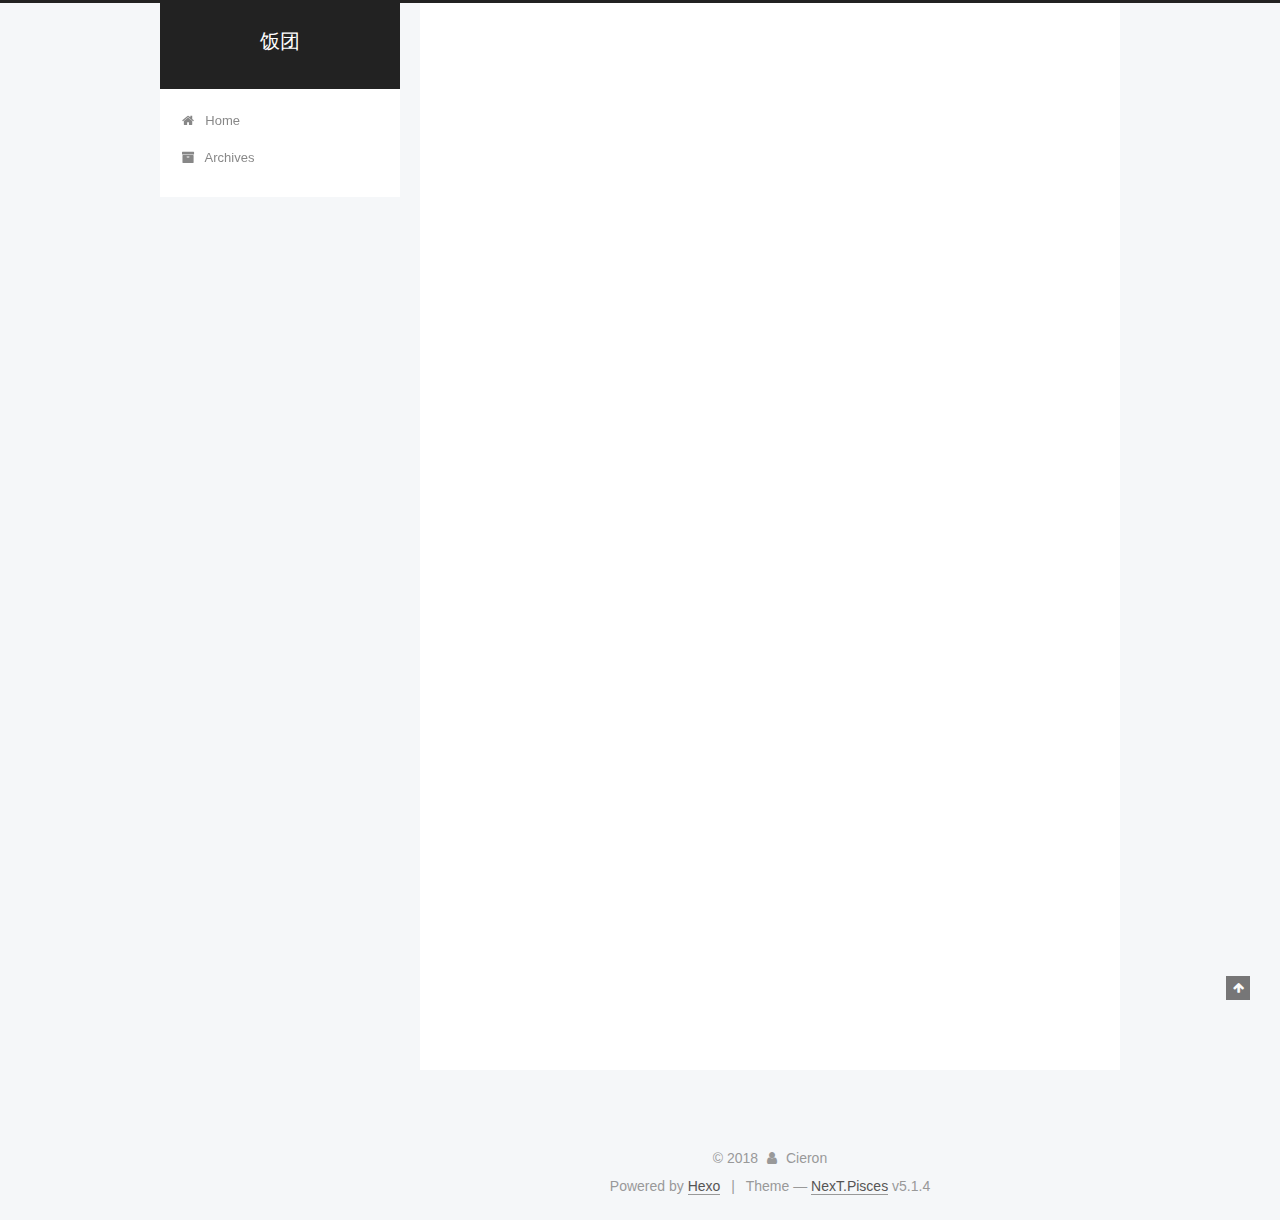
==== index.html @ e2ed8d5c "Site updated: 2018-06-10 17:42:25" ====
<!DOCTYPE html>



  


<html class="theme-next pisces use-motion" lang="">
<head>
  <meta charset="UTF-8"/>
<meta http-equiv="X-UA-Compatible" content="IE=edge" />
<meta name="viewport" content="width=device-width, initial-scale=1, maximum-scale=1"/>
<meta name="theme-color" content="#222">









<meta http-equiv="Cache-Control" content="no-transform" />
<meta http-equiv="Cache-Control" content="no-siteapp" />
















  
  
  <link href="/lib/fancybox/source/jquery.fancybox.css?v=2.1.5" rel="stylesheet" type="text/css" />







<link href="/lib/font-awesome/css/font-awesome.min.css?v=4.6.2" rel="stylesheet" type="text/css" />

<link href="/css/main.css?v=5.1.4" rel="stylesheet" type="text/css" />


  <link rel="apple-touch-icon" sizes="180x180" href="/images/apple-touch-icon-cieron.png?v=5.1.4">


  <link rel="icon" type="image/png" sizes="32x32" href="/images/favicon-32x32-cieron.png?v=5.1.4">


  <link rel="icon" type="image/png" sizes="16x16" href="/images/favicon-16x16-cieron.png?v=5.1.4">


  <link rel="mask-icon" href="/images/logo.svg?v=5.1.4" color="#222">





  <meta name="keywords" content="Hexo, NexT" />










<meta name="description" content="心血来潮">
<meta property="og:type" content="website">
<meta property="og:title" content="饭团">
<meta property="og:url" content="http://yoursite.com/index.html">
<meta property="og:site_name" content="饭团">
<meta property="og:description" content="心血来潮">
<meta property="og:locale" content="default">
<meta name="twitter:card" content="summary">
<meta name="twitter:title" content="饭团">
<meta name="twitter:description" content="心血来潮">



<script type="text/javascript" id="hexo.configurations">
  var NexT = window.NexT || {};
  var CONFIG = {
    root: '/',
    scheme: 'Pisces',
    version: '5.1.4',
    sidebar: {"position":"left","display":"post","offset":12,"b2t":false,"scrollpercent":false,"onmobile":false},
    fancybox: true,
    tabs: true,
    motion: {"enable":true,"async":false,"transition":{"post_block":"fadeIn","post_header":"slideDownIn","post_body":"slideDownIn","coll_header":"slideLeftIn","sidebar":"slideUpIn"}},
    duoshuo: {
      userId: '0',
      author: 'Author'
    },
    algolia: {
      applicationID: '',
      apiKey: '',
      indexName: '',
      hits: {"per_page":10},
      labels: {"input_placeholder":"Search for Posts","hits_empty":"We didn't find any results for the search: ${query}","hits_stats":"${hits} results found in ${time} ms"}
    }
  };
</script>



  <link rel="canonical" href="http://yoursite.com/"/>





  <title>饭团</title>
  








</head>

<body itemscope itemtype="http://schema.org/WebPage" lang="default">

  
  
    
  

  <div class="container sidebar-position-left 
  page-home">
    <div class="headband"></div>

    <header id="header" class="header" itemscope itemtype="http://schema.org/WPHeader">
      <div class="header-inner"><div class="site-brand-wrapper">
  <div class="site-meta ">
    

    <div class="custom-logo-site-title">
      <a href="/"  class="brand" rel="start">
        <span class="logo-line-before"><i></i></span>
        <span class="site-title">饭团</span>
        <span class="logo-line-after"><i></i></span>
      </a>
    </div>
      
        <p class="site-subtitle"></p>
      
  </div>

  <div class="site-nav-toggle">
    <button>
      <span class="btn-bar"></span>
      <span class="btn-bar"></span>
      <span class="btn-bar"></span>
    </button>
  </div>
</div>

<nav class="site-nav">
  

  
    <ul id="menu" class="menu">
      
        
        <li class="menu-item menu-item-home">
          <a href="/" rel="section">
            
              <i class="menu-item-icon fa fa-fw fa-home"></i> <br />
            
            Home
          </a>
        </li>
      
        
        <li class="menu-item menu-item-archives">
          <a href="/archives/" rel="section">
            
              <i class="menu-item-icon fa fa-fw fa-archive"></i> <br />
            
            Archives
          </a>
        </li>
      

      
    </ul>
  

  
</nav>



 </div>
    </header>

    <main id="main" class="main">
      <div class="main-inner">
        <div class="content-wrap">
          <div id="content" class="content">
            
  <section id="posts" class="posts-expand">
    
      

  

  
  
  

  <article class="post post-type-normal" itemscope itemtype="http://schema.org/Article">
  
  
  
  <div class="post-block">
    <link itemprop="mainEntityOfPage" href="http://yoursite.com/2018/06/09/hello-world/">

    <span hidden itemprop="author" itemscope itemtype="http://schema.org/Person">
      <meta itemprop="name" content="Cieron">
      <meta itemprop="description" content="">
      <meta itemprop="image" content="http://ogtwtawg7.bkt.clouddn.com/86c3d343ad4bd1131f76ad0b59afa40f4bfb0521.jpg">
    </span>

    <span hidden itemprop="publisher" itemscope itemtype="http://schema.org/Organization">
      <meta itemprop="name" content="饭团">
    </span>

    
      <header class="post-header">

        
        
          <h1 class="post-title" itemprop="name headline">
                
                <a class="post-title-link" href="/2018/06/09/hello-world/" itemprop="url">Hello World</a></h1>
        

        <div class="post-meta">
          <span class="post-time">
            
              <span class="post-meta-item-icon">
                <i class="fa fa-calendar-o"></i>
              </span>
              
                <span class="post-meta-item-text">Posted on</span>
              
              <time title="Post created" itemprop="dateCreated datePublished" datetime="2018-06-09T18:10:41+08:00">
                2018-06-09
              </time>
            

            

            
          </span>

          

          
            
          

          
          

          

          

          

        </div>
      </header>
    

    
    
    
    <div class="post-body" itemprop="articleBody">

      
      

      
        
          
            <p>Welcome to <a href="https://hexo.io/" target="_blank" rel="noopener">Hexo</a>! This is your very first post. Check <a href="https://hexo.io/docs/" target="_blank" rel="noopener">documentation</a> for more info. If you get any problems when using Hexo, you can find the answer in <a href="https://hexo.io/docs/troubleshooting.html" target="_blank" rel="noopener">troubleshooting</a> or you can ask me on <a href="https://github.com/hexojs/hexo/issues" target="_blank" rel="noopener">GitHub</a>.</p>
<h2 id="Quick-Start"><a href="#Quick-Start" class="headerlink" title="Quick Start"></a>Quick Start</h2><h3 id="Create-a-new-post"><a href="#Create-a-new-post" class="headerlink" title="Create a new post"></a>Create a new post</h3><figure class="highlight bash"><table><tr><td class="gutter"><pre><span class="line">1</span><br></pre></td><td class="code"><pre><span class="line">$ hexo new <span class="string">"My New Post"</span></span><br></pre></td></tr></table></figure>
<p>More info: <a href="https://hexo.io/docs/writing.html" target="_blank" rel="noopener">Writing</a></p>
<h3 id="Run-server"><a href="#Run-server" class="headerlink" title="Run server"></a>Run server</h3><figure class="highlight bash"><table><tr><td class="gutter"><pre><span class="line">1</span><br></pre></td><td class="code"><pre><span class="line">$ hexo server</span><br></pre></td></tr></table></figure>
<p>More info: <a href="https://hexo.io/docs/server.html" target="_blank" rel="noopener">Server</a></p>
<h3 id="Generate-static-files"><a href="#Generate-static-files" class="headerlink" title="Generate static files"></a>Generate static files</h3><figure class="highlight bash"><table><tr><td class="gutter"><pre><span class="line">1</span><br></pre></td><td class="code"><pre><span class="line">$ hexo generate</span><br></pre></td></tr></table></figure>
<p>More info: <a href="https://hexo.io/docs/generating.html" target="_blank" rel="noopener">Generating</a></p>
<h3 id="Deploy-to-remote-sites"><a href="#Deploy-to-remote-sites" class="headerlink" title="Deploy to remote sites"></a>Deploy to remote sites</h3><figure class="highlight bash"><table><tr><td class="gutter"><pre><span class="line">1</span><br></pre></td><td class="code"><pre><span class="line">$ hexo deploy</span><br></pre></td></tr></table></figure>
<p>More info: <a href="https://hexo.io/docs/deployment.html" target="_blank" rel="noopener">Deployment</a></p>

          
        
      
    </div>
    
    
    

    

    

    

    <footer class="post-footer">
      

      

      

      
      
        <div class="post-eof"></div>
      
    </footer>
  </div>
  
  
  
  </article>


    
  </section>

  


          </div>
          


          

        </div>
        
          
  
  <div class="sidebar-toggle">
    <div class="sidebar-toggle-line-wrap">
      <span class="sidebar-toggle-line sidebar-toggle-line-first"></span>
      <span class="sidebar-toggle-line sidebar-toggle-line-middle"></span>
      <span class="sidebar-toggle-line sidebar-toggle-line-last"></span>
    </div>
  </div>

  <aside id="sidebar" class="sidebar">
    
    <div class="sidebar-inner">

      

      

      <section class="site-overview-wrap sidebar-panel sidebar-panel-active">
        <div class="site-overview">
          <div class="site-author motion-element" itemprop="author" itemscope itemtype="http://schema.org/Person">
            
              <img class="site-author-image" itemprop="image"
                src="http://ogtwtawg7.bkt.clouddn.com/86c3d343ad4bd1131f76ad0b59afa40f4bfb0521.jpg"
                alt="Cieron" />
            
              <p class="site-author-name" itemprop="name">Cieron</p>
              <p class="site-description motion-element" itemprop="description">心血来潮</p>
          </div>

          <nav class="site-state motion-element">

            
              <div class="site-state-item site-state-posts">
              
                <a href="/archives/">
              
                  <span class="site-state-item-count">1</span>
                  <span class="site-state-item-name">posts</span>
                </a>
              </div>
            

            

            

          </nav>

          

          

          
          

          
          

          

        </div>
      </section>

      

      

    </div>
  </aside>


        
      </div>
    </main>

    <footer id="footer" class="footer">
      <div class="footer-inner">
        <div class="copyright">&copy; <span itemprop="copyrightYear">2018</span>
  <span class="with-love">
    <i class="fa fa-user"></i>
  </span>
  <span class="author" itemprop="copyrightHolder">Cieron</span>

  
</div>


  <div class="powered-by">Powered by <a class="theme-link" target="_blank" href="https://hexo.io">Hexo</a></div>



  <span class="post-meta-divider">|</span>



  <div class="theme-info">Theme &mdash; <a class="theme-link" target="_blank" href="https://github.com/iissnan/hexo-theme-next">NexT.Pisces</a> v5.1.4</div>




        







        
      </div>
    </footer>

    
      <div class="back-to-top">
        <i class="fa fa-arrow-up"></i>
        
      </div>
    

    

  </div>

  

<script type="text/javascript">
  if (Object.prototype.toString.call(window.Promise) !== '[object Function]') {
    window.Promise = null;
  }
</script>









  












  
  
    <script type="text/javascript" src="/lib/jquery/index.js?v=2.1.3"></script>
  

  
  
    <script type="text/javascript" src="/lib/fastclick/lib/fastclick.min.js?v=1.0.6"></script>
  

  
  
    <script type="text/javascript" src="/lib/jquery_lazyload/jquery.lazyload.js?v=1.9.7"></script>
  

  
  
    <script type="text/javascript" src="/lib/velocity/velocity.min.js?v=1.2.1"></script>
  

  
  
    <script type="text/javascript" src="/lib/velocity/velocity.ui.min.js?v=1.2.1"></script>
  

  
  
    <script type="text/javascript" src="/lib/fancybox/source/jquery.fancybox.pack.js?v=2.1.5"></script>
  


  


  <script type="text/javascript" src="/js/src/utils.js?v=5.1.4"></script>

  <script type="text/javascript" src="/js/src/motion.js?v=5.1.4"></script>



  
  


  <script type="text/javascript" src="/js/src/affix.js?v=5.1.4"></script>

  <script type="text/javascript" src="/js/src/schemes/pisces.js?v=5.1.4"></script>



  

  


  <script type="text/javascript" src="/js/src/bootstrap.js?v=5.1.4"></script>



  


  




	





  





  












  





  

  

  

  
  

  

  

  

</body>
</html>
---- css/main.css ----
/* normalize.css v3.0.2 | MIT License | git.io/normalize */
html {
  font-family: sans-serif; /* 1 */
  -ms-text-size-adjust: 100%; /* 2 */
  -webkit-text-size-adjust: 100%; /* 2 */
}
body {
  margin: 0;
}
article,
aside,
details,
figcaption,
figure,
footer,
header,
hgroup,
main,
menu,
nav,
section,
summary {
  display: block;
}
audio,
canvas,
progress,
video {
  display: inline-block; /* 1 */
  vertical-align: baseline; /* 2 */
}
audio:not([controls]) {
  display: none;
  height: 0;
}
[hidden],
template {
  display: none;
}
a {
  background-color: transparent;
}
a:active,
a:hover {
  outline: 0;
}
abbr[title] {
  border-bottom: 1px dotted;
}
b,
strong {
  font-weight: bold;
}
dfn {
  font-style: italic;
}
h1 {
  font-size: 2em;
  margin: 0.67em 0;
}
mark {
  background: #ff0;
  color: #000;
}
small {
  font-size: 80%;
}
sub,
sup {
  font-size: 75%;
  line-height: 0;
  position: relative;
  vertical-align: baseline;
}
sup {
  top: -0.5em;
}
sub {
  bottom: -0.25em;
}
img {
  border: 0;
}
svg:not(:root) {
  overflow: hidden;
}
figure {
  margin: 1em 40px;
}
hr {
  -moz-box-sizing: content-box;
  box-sizing: content-box;
  height: 0;
}
pre {
  overflow: auto;
}
code,
kbd,
pre,
samp {
  font-family: monospace, monospace;
  font-size: 1em;
}
button,
input,
optgroup,
select,
textarea {
  color: inherit; /* 1 */
  font: inherit; /* 2 */
  margin: 0; /* 3 */
}
button {
  overflow: visible;
}
button,
select {
  text-transform: none;
}
button,
html input[type="button"],
input[type="reset"],
input[type="submit"] {
  -webkit-appearance: button; /* 2 */
  cursor: pointer; /* 3 */
}
button[disabled],
html input[disabled] {
  cursor: default;
}
button::-moz-focus-inner,
input::-moz-focus-inner {
  border: 0;
  padding: 0;
}
input {
  line-height: normal;
}
input[type="checkbox"],
input[type="radio"] {
  box-sizing: border-box; /* 1 */
  padding: 0; /* 2 */
}
input[type="number"]::-webkit-inner-spin-button,
input[type="number"]::-webkit-outer-spin-button {
  height: auto;
}
input[type="search"] {
  -webkit-appearance: textfield; /* 1 */
  -moz-box-sizing: content-box;
  -webkit-box-sizing: content-box; /* 2 */
  box-sizing: content-box;
}
input[type="search"]::-webkit-search-cancel-button,
input[type="search"]::-webkit-search-decoration {
  -webkit-appearance: none;
}
fieldset {
  border: 1px solid #c0c0c0;
  margin: 0 2px;
  padding: 0.35em 0.625em 0.75em;
}
legend {
  border: 0; /* 1 */
  padding: 0; /* 2 */
}
textarea {
  overflow: auto;
}
optgroup {
  font-weight: bold;
}
table {
  border-collapse: collapse;
  border-spacing: 0;
}
td,
th {
  padding: 0;
}
::selection {
  background: #262a30;
  color: #fff;
}
body {
  position: relative;
  font-family: 'Lato', "PingFang SC", "Microsoft YaHei", sans-serif;
  font-size: 14px;
  line-height: 2;
  color: #555;
  background: #f5f7f9;
}
@media (max-width: 767px) {
  body {
    padding-right: 0 !important;
  }
}
@media (min-width: 768px) and (max-width: 991px) {
  body {
    padding-right: 0 !important;
  }
}
@media (min-width: 1600px) {
  body {
    font-size: 16px;
  }
}
h1,
h2,
h3,
h4,
h5,
h6 {
  margin: 0;
  padding: 0;
  font-weight: bold;
  line-height: 1.5;
  font-family: 'Lato', "PingFang SC", "Microsoft YaHei", sans-serif;
}
h2,
h3,
h4,
h5,
h6 {
  margin: 20px 0 15px;
}
h1 {
  font-size: 22px;
}
@media (max-width: 767px) {
  h1 {
    font-size: 18px;
  }
}
h2 {
  font-size: 20px;
}
@media (max-width: 767px) {
  h2 {
    font-size: 16px;
  }
}
h3 {
  font-size: 18px;
}
@media (max-width: 767px) {
  h3 {
    font-size: 14px;
  }
}
h4 {
  font-size: 16px;
}
@media (max-width: 767px) {
  h4 {
    font-size: 12px;
  }
}
h5 {
  font-size: 14px;
}
@media (max-width: 767px) {
  h5 {
    font-size: 10px;
  }
}
h6 {
  font-size: 12px;
}
@media (max-width: 767px) {
  h6 {
    font-size: 8px;
  }
}
p {
  margin: 0 0 20px 0;
}
a {
  color: #555;
  text-decoration: none;
  outline: none;
  border-bottom: 1px solid #999;
  word-wrap: break-word;
}
a:hover {
  color: #222;
  border-bottom-color: #222;
}
blockquote {
  margin: 0;
  padding: 0;
}
img {
  display: block;
  margin: auto;
  max-width: 100%;
  height: auto;
}
hr {
  margin: 40px 0;
  height: 3px;
  border: none;
  background-color: #ddd;
  background-image: repeating-linear-gradient(-45deg, #fff, #fff 4px, transparent 4px, transparent 8px);
}
blockquote {
  padding: 0 15px;
  color: #666;
  border-left: 4px solid #ddd;
}
blockquote cite::before {
  content: "-";
  padding: 0 5px;
}
dt {
  font-weight: 700;
}
dd {
  margin: 0;
  padding: 0;
}
kbd {
  border: 1px solid #ccc;
  border-radius: 0.2em;
  box-shadow: 0.1em 0.1em 0.2em rgba(0,0,0,0.1);
  background-color: #f9f9f9;
  font-family: inherit;
  background-image: -webkit-linear-gradient(top, #eee, #fff, #eee);
  padding: 0.1em 0.3em;
  white-space: nowrap;
}
.text-left {
  text-align: left;
}
.text-center {
  text-align: center;
}
.text-right {
  text-align: right;
}
.text-justify {
  text-align: justify;
}
.text-nowrap {
  white-space: nowrap;
}
.text-lowercase {
  text-transform: lowercase;
}
.text-uppercase {
  text-transform: uppercase;
}
.text-capitalize {
  text-transform: capitalize;
}
.center-block {
  display: block;
  margin-left: auto;
  margin-right: auto;
}
.clearfix:before,
.clearfix:after {
  content: " ";
  display: table;
}
.clearfix:after {
  clear: both;
}
.pullquote {
  width: 45%;
}
.pullquote.left {
  float: left;
  margin-left: 5px;
  margin-right: 10px;
}
.pullquote.right {
  float: right;
  margin-left: 10px;
  margin-right: 5px;
}
.affix.affix.affix {
  position: fixed;
}
.translation {
  margin-top: -20px;
  font-size: 14px;
  color: #999;
}
.scrollbar-measure {
  width: 100px;
  height: 100px;
  overflow: scroll;
  position: absolute;
  top: -9999px;
}
.use-motion .motion-element {
  opacity: 0;
}
table {
  margin: 20px 0;
  width: 100%;
  border-collapse: collapse;
  border-spacing: 0;
  border: 1px solid #ddd;
  font-size: 14px;
  table-layout: fixed;
  word-wrap: break-all;
}
table>tbody>tr:nth-of-type(odd) {
  background-color: #f9f9f9;
}
table>tbody>tr:hover {
  background-color: #f5f5f5;
}
caption,
th,
td {
  padding: 8px;
  text-align: left;
  vertical-align: middle;
  font-weight: normal;
}
th,
td {
  border-bottom: 3px solid #ddd;
  border-right: 1px solid #eee;
}
th {
  padding-bottom: 10px;
  font-weight: 700;
}
td {
  border-bottom-width: 1px;
}
html,
body {
  height: 100%;
}
.container {
  position: relative;
  min-height: 100%;
}
.header-inner {
  margin: 0 auto;
  padding: 100px 0 70px;
  width: 700px;
}
@media (min-width: 1600px) {
  .container .header-inner {
    width: 900px;
  }
}
.main {
  padding-bottom: 150px;
}
.main-inner {
  margin: 0 auto;
  width: 700px;
}
@media (min-width: 1600px) {
  .container .main-inner {
    width: 900px;
  }
}
.footer {
  position: absolute;
  left: 0;
  bottom: 0;
  width: 100%;
  min-height: 50px;
}
.footer-inner {
  box-sizing: border-box;
  margin: 20px auto;
  width: 700px;
}
@media (min-width: 1600px) {
  .container .footer-inner {
    width: 900px;
  }
}
pre,
.highlight {
  overflow: auto;
  margin: 20px 0;
  padding: 0;
  font-size: 13px;
  color: #4d4d4c;
  background: #f7f7f7;
  line-height: 1.6;
}
pre,
code {
  font-family: consolas, Menlo, "PingFang SC", "Microsoft YaHei", monospace;
}
code {
  padding: 2px 4px;
  word-wrap: break-word;
  color: #555;
  background: #eee;
  border-radius: 3px;
  font-size: 13px;
}
pre {
  padding: 10px;
}
pre code {
  padding: 0;
  color: #4d4d4c;
  background: none;
  text-shadow: none;
}
.highlight {
  border-radius: 1px;
}
.highlight pre {
  border: none;
  margin: 0;
  padding: 10px 0;
}
.highlight table {
  margin: 0;
  width: auto;
  border: none;
}
.highlight td {
  border: none;
  padding: 0;
}
.highlight figcaption {
  font-size: 1em;
  color: #4d4d4c;
  line-height: 1em;
  margin-bottom: 1em;
}
.highlight figcaption:before,
.highlight figcaption:after {
  content: " ";
  display: table;
}
.highlight figcaption:after {
  clear: both;
}
.highlight figcaption a {
  float: right;
  color: #4d4d4c;
}
.highlight figcaption a:hover {
  border-bottom-color: #4d4d4c;
}
.highlight .gutter pre {
  padding-left: 10px;
  padding-right: 10px;
  color: #869194;
  text-align: right;
  background-color: #eff2f3;
}
.highlight .code pre {
  width: 100%;
  padding-left: 10px;
  padding-right: 10px;
  background-color: #f7f7f7;
}
.highlight .line {
  height: 20px;
}
.gutter {
  -webkit-user-select: none;
  -moz-user-select: none;
  -ms-user-select: none;
  user-select: none;
}
.gist table {
  width: auto;
}
.gist table td {
  border: none;
}
pre .deletion {
  background: #fdd;
}
pre .addition {
  background: #dfd;
}
pre .meta {
  color: #8959a8;
}
pre .comment {
  color: #8e908c;
}
pre .variable,
pre .attribute,
pre .tag,
pre .regexp,
pre .ruby .constant,
pre .xml .tag .title,
pre .xml .pi,
pre .xml .doctype,
pre .html .doctype,
pre .css .id,
pre .css .class,
pre .css .pseudo {
  color: #c82829;
}
pre .number,
pre .preprocessor,
pre .built_in,
pre .literal,
pre .params,
pre .constant,
pre .command {
  color: #f5871f;
}
pre .ruby .class .title,
pre .css .rules .attribute,
pre .string,
pre .value,
pre .inheritance,
pre .header,
pre .ruby .symbol,
pre .xml .cdata,
pre .special,
pre .number,
pre .formula {
  color: #718c00;
}
pre .title,
pre .css .hexcolor {
  color: #3e999f;
}
pre .function,
pre .python .decorator,
pre .python .title,
pre .ruby .function .title,
pre .ruby .title .keyword,
pre .perl .sub,
pre .javascript .title,
pre .coffeescript .title {
  color: #4271ae;
}
pre .keyword,
pre .javascript .function {
  color: #8959a8;
}
.full-image.full-image.full-image.full-image {
  border: none;
  max-width: 100%;
  width: auto;
  margin: 20px auto 25px;
}
@media (min-width: 992px) {
  .full-image.full-image.full-image.full-image {
    max-width: none;
    width: 118%;
    margin: 0 -9%;
  }
}
.blockquote-center,
.page-home .post-type-quote blockquote,
.page-post-detail .post-type-quote blockquote {
  position: relative;
  margin: 40px 0;
  padding: 0;
  border-left: none;
  text-align: center;
}
.blockquote-center::before,
.page-home .post-type-quote blockquote::before,
.page-post-detail .post-type-quote blockquote::before,
.blockquote-center::after,
.page-home .post-type-quote blockquote::after,
.page-post-detail .post-type-quote blockquote::after {
  position: absolute;
  content: ' ';
  display: block;
  width: 100%;
  height: 24px;
  opacity: 0.2;
  background-repeat: no-repeat;
  background-position: 0 -6px;
  background-size: 22px 22px;
}
.blockquote-center::before,
.page-home .post-type-quote blockquote::before,
.page-post-detail .post-type-quote blockquote::before {
  top: -20px;
  background-image: url("../images/quote-l.svg");
  border-top: 1px solid #ccc;
}
.blockquote-center::after,
.page-home .post-type-quote blockquote::after,
.page-post-detail .post-type-quote blockquote::after {
  bottom: -20px;
  background-image: url("../images/quote-r.svg");
  border-bottom: 1px solid #ccc;
  background-position: 100% 8px;
}
.blockquote-center p,
.page-home .post-type-quote blockquote p,
.page-post-detail .post-type-quote blockquote p,
.blockquote-center div,
.page-home .post-type-quote blockquote div,
.page-post-detail .post-type-quote blockquote div {
  text-align: center;
}
.post .post-body .group-picture img {
  box-sizing: border-box;
  padding: 0 3px;
  border: none;
}
.post .group-picture-row {
  overflow: hidden;
  margin-top: 6px;
}
.post .group-picture-row:first-child {
  margin-top: 0;
}
.post .group-picture-column {
  float: left;
}
.page-post-detail .post-body .group-picture-column {
  float: none;
  margin-top: 10px;
  width: auto !important;
}
.page-post-detail .post-body .group-picture-column img {
  margin: 0 auto;
}
.page-archive .group-picture-container {
  overflow: hidden;
}
.page-archive .group-picture-row {
  float: left;
}
.page-archive .group-picture-row:first-child {
  margin-top: 6px;
}
.page-archive .group-picture-column {
  max-width: 150px;
  max-height: 150px;
}
.post-body .note {
  position: relative;
  padding: 15px;
  margin-bottom: 20px;
  border: 1px solid #eee;
  border-left-width: 5px;
  border-radius: 3px;
}
.post-body .note h2,
.post-body .note h3,
.post-body .note h4,
.post-body .note h5,
.post-body .note h6 {
  margin-top: 0;
  margin-bottom: 0;
  border-bottom: initial;
  padding-top: 0 !important;
}
.post-body .note p:first-child,
.post-body .note ul:first-child,
.post-body .note ol:first-child,
.post-body .note table:first-child,
.post-body .note pre:first-child,
.post-body .note blockquote:first-child {
  margin-top: 0;
}
.post-body .note p:last-child,
.post-body .note ul:last-child,
.post-body .note ol:last-child,
.post-body .note table:last-child,
.post-body .note pre:last-child,
.post-body .note blockquote:last-child {
  margin-bottom: 0;
}
.post-body .note.default {
  border-left-color: #777;
}
.post-body .note.default h2,
.post-body .note.default h3,
.post-body .note.default h4,
.post-body .note.default h5,
.post-body .note.default h6 {
  color: #777;
}
.post-body .note.primary {
  border-left-color: #6f42c1;
}
.post-body .note.primary h2,
.post-body .note.primary h3,
.post-body .note.primary h4,
.post-body .note.primary h5,
.post-body .note.primary h6 {
  color: #6f42c1;
}
.post-body .note.info {
  border-left-color: #428bca;
}
.post-body .note.info h2,
.post-body .note.info h3,
.post-body .note.info h4,
.post-body .note.info h5,
.post-body .note.info h6 {
  color: #428bca;
}
.post-body .note.success {
  border-left-color: #5cb85c;
}
.post-body .note.success h2,
.post-body .note.success h3,
.post-body .note.success h4,
.post-body .note.success h5,
.post-body .note.success h6 {
  color: #5cb85c;
}
.post-body .note.warning {
  border-left-color: #f0ad4e;
}
.post-body .note.warning h2,
.post-body .note.warning h3,
.post-body .note.warning h4,
.post-body .note.warning h5,
.post-body .note.warning h6 {
  color: #f0ad4e;
}
.post-body .note.danger {
  border-left-color: #d9534f;
}
.post-body .note.danger h2,
.post-body .note.danger h3,
.post-body .note.danger h4,
.post-body .note.danger h5,
.post-body .note.danger h6 {
  color: #d9534f;
}
.post-body .label {
  display: inline;
  padding: 0 2px;
  white-space: nowrap;
}
.post-body .label.default {
  background-color: #f0f0f0;
}
.post-body .label.primary {
  background-color: #efe6f7;
}
.post-body .label.info {
  background-color: #e5f2f8;
}
.post-body .label.success {
  background-color: #e7f4e9;
}
.post-body .label.warning {
  background-color: #fcf6e1;
}
.post-body .label.danger {
  background-color: #fae8eb;
}
.post-body .tabs {
  position: relative;
  display: block;
  margin-bottom: 20px;
  padding-top: 10px;
}
.post-body .tabs ul.nav-tabs {
  margin: 0;
  padding: 0;
  display: flex;
  margin-bottom: -1px;
}
@media (max-width: 413px) {
  .post-body .tabs ul.nav-tabs {
    display: block;
    margin-bottom: 5px;
  }
}
.post-body .tabs ul.nav-tabs li.tab {
  list-style-type: none !important;
  margin: 0 0.25em 0 0;
  border-top: 3px solid transparent;
  border-left: 1px solid transparent;
  border-right: 1px solid transparent;
}
@media (max-width: 413px) {
  .post-body .tabs ul.nav-tabs li.tab {
    margin: initial;
    border-top: 1px solid transparent;
    border-left: 3px solid transparent;
    border-right: 1px solid transparent;
    border-bottom: 1px solid transparent;
  }
}
.post-body .tabs ul.nav-tabs li.tab a {
  outline: 0;
  border-bottom: initial;
  display: block;
  line-height: 1.8em;
  padding: 0.25em 0.75em;
  transition-duration: 0.2s;
  transition-timing-function: ease-out;
  transition-delay: 0s;
}
.post-body .tabs ul.nav-tabs li.tab a i {
  width: 1.285714285714286em;
}
.post-body .tabs ul.nav-tabs li.tab.active {
  border-top: 3px solid #fc6423;
  border-left: 1px solid #ddd;
  border-right: 1px solid #ddd;
  background-color: #fff;
}
@media (max-width: 413px) {
  .post-body .tabs ul.nav-tabs li.tab.active {
    border-top: 1px solid #ddd;
    border-left: 3px solid #fc6423;
    border-right: 1px solid #ddd;
    border-bottom: 1px solid #ddd;
  }
}
.post-body .tabs ul.nav-tabs li.tab.active a {
  cursor: default;
  color: #555;
}
.post-body .tabs .tab-content {
  background-color: #fff;
}
.post-body .tabs .tab-content .tab-pane {
  border: 1px solid #ddd;
  padding: 20px 20px 0 20px;
}
.post-body .tabs .tab-content .tab-pane:not(.active) {
  display: none !important;
}
.post-body .tabs .tab-content .tab-pane.active {
  display: block !important;
}
.btn {
  display: inline-block;
  padding: 0 20px;
  font-size: 14px;
  color: #555;
  background: #fff;
  border: 2px solid #555;
  text-decoration: none;
  border-radius: 2px;
  transition-property: background-color;
  transition-duration: 0.2s;
  transition-timing-function: ease-in-out;
  transition-delay: 0s;
  line-height: 2;
}
.btn:hover {
  border-color: #222;
  color: #fff;
  background: #222;
}
.btn +.btn {
  margin: 0 0 8px 8px;
}
.btn .fa-fw {
  width: 1.285714285714286em;
  text-align: left;
}
.btn-bar {
  display: block;
  width: 22px;
  height: 2px;
  background: #555;
  border-radius: 1px;
}
.btn-bar+.btn-bar {
  margin-top: 4px;
}
.pagination {
  margin: 120px 0 40px;
  text-align: center;
  border-top: 1px solid #eee;
}
.page-number-basic,
.pagination .prev,
.pagination .next,
.pagination .page-number,
.pagination .space {
  display: inline-block;
  position: relative;
  top: -1px;
  margin: 0 10px;
  padding: 0 11px;
}
@media (max-width: 767px) {
  .page-number-basic,
  .pagination .prev,
  .pagination .next,
  .pagination .page-number,
  .pagination .space {
    margin: 0 5px;
  }
}
.pagination .prev,
.pagination .next,
.pagination .page-number {
  border-bottom: 0;
  border-top: 1px solid #eee;
  transition-property: border-color;
  transition-duration: 0.2s;
  transition-timing-function: ease-in-out;
  transition-delay: 0s;
}
.pagination .prev:hover,
.pagination .next:hover,
.pagination .page-number:hover {
  border-top-color: #222;
}
.pagination .space {
  padding: 0;
  margin: 0;
}
.pagination .prev {
  margin-left: 0;
}
.pagination .next {
  margin-right: 0;
}
.pagination .page-number.current {
  color: #fff;
  background: #ccc;
  border-top-color: #ccc;
}
@media (max-width: 767px) {
  .pagination {
    border-top: none;
  }
  .pagination .prev,
  .pagination .next,
  .pagination .page-number {
    margin-bottom: 10px;
    border-top: 0;
    border-bottom: 1px solid #eee;
    padding: 0 10px;
  }
  .pagination .prev:hover,
  .pagination .next:hover,
  .pagination .page-number:hover {
    border-bottom-color: #222;
  }
}
.comments {
  margin: 60px 20px 0;
}
.tag-cloud {
  text-align: center;
}
.tag-cloud a {
  display: inline-block;
  margin: 10px;
}
.back-to-top {
  box-sizing: border-box;
  position: fixed;
  bottom: -100px;
  right: 30px;
  z-index: 1050;
  padding: 0 6px;
  width: 24px;
  background: #222;
  font-size: 12px;
  opacity: 0.6;
  color: #fff;
  cursor: pointer;
  text-align: center;
  -webkit-transform: translateZ(0);
  transition-property: bottom;
  transition-duration: 0.2s;
  transition-timing-function: ease-in-out;
  transition-delay: 0s;
}
@media (min-width: 768px) and (max-width: 991px) {
  .back-to-top {
    display: none !important;
  }
}
@media (max-width: 767px) {
  .back-to-top {
    display: none !important;
  }
}
.back-to-top.back-to-top-on {
  bottom: 30px;
}
.header {
  background: transparent;
}
.header-inner {
  position: relative;
}
.headband {
  height: 3px;
  background: #222;
}
.site-meta {
  margin: 0;
  text-align: center;
}
@media (max-width: 767px) {
  .site-meta {
    text-align: center;
  }
}
.brand {
  position: relative;
  display: inline-block;
  padding: 0 40px;
  color: #fff;
  background: #222;
  border-bottom: none;
}
.brand:hover {
  color: #fff;
}
.logo {
  display: inline-block;
  margin-right: 5px;
  line-height: 36px;
  vertical-align: top;
}
.site-title {
  display: inline-block;
  vertical-align: top;
  line-height: 36px;
  font-size: 20px;
  font-weight: normal;
  font-family: 'Lato', "PingFang SC", "Microsoft YaHei", sans-serif;
}
.site-subtitle {
  margin-top: 10px;
  font-size: 13px;
  color: #ddd;
}
.use-motion .brand {
  opacity: 0;
}
.use-motion .logo,
.use-motion .site-title,
.use-motion .site-subtitle {
  opacity: 0;
  position: relative;
  top: -10px;
}
.site-nav-toggle {
  display: none;
  position: absolute;
  top: 10px;
  left: 10px;
}
@media (max-width: 767px) {
  .site-nav-toggle {
    display: block;
  }
}
.site-nav-toggle button {
  margin-top: 2px;
  padding: 9px 10px;
  background: transparent;
  border: none;
}
@media (max-width: 767px) {
  .site-nav {
    display: none;
    margin: 0 -10px;
    padding: 0 10px;
    clear: both;
    border-top: 1px solid #ddd;
  }
}
@media (min-width: 768px) and (max-width: 991px) {
  .site-nav {
    display: block !important;
  }
}
@media (min-width: 992px) {
  .site-nav {
    display: block !important;
  }
}
.menu {
  margin-top: 20px;
  padding-left: 0;
  text-align: center;
}
.menu .menu-item {
  display: inline-block;
  margin: 0 10px;
  list-style: none;
}
@media screen and (max-width: 767px) {
  .menu .menu-item {
    margin-top: 10px;
  }
}
.menu .menu-item a {
  display: block;
  font-size: 13px;
  line-height: inherit;
  border-bottom: 1px solid transparent;
  transition-property: border-color;
  transition-duration: 0.2s;
  transition-timing-function: ease-in-out;
  transition-delay: 0s;
}
.menu .menu-item a:hover,
.menu-item-active a {
  border-bottom-color: #222;
}
.menu .menu-item .fa {
  margin-right: 5px;
}
.use-motion .menu-item {
  opacity: 0;
}
.post-body {
  font-family: 'Lato', "PingFang SC", "Microsoft YaHei", sans-serif;
}
@media (max-width: 767px) {
  .post-body {
    word-break: break-word;
  }
}
.post-body .fancybox img {
  display: block !important;
  margin: 0 auto;
  cursor: pointer;
  cursor: zoom-in;
  cursor: -webkit-zoom-in;
}
.post-body .image-caption,
.post-body .figure .caption {
  margin: -20px auto 15px;
  text-align: center;
  font-size: 14px;
  color: #999;
  font-weight: bold;
  line-height: 1;
}
.post-sticky-flag {
  display: inline-block;
  font-size: 16px;
  -ms-transform: rotate(30deg);
  -webkit-transform: rotate(30deg);
  -moz-transform: rotate(30deg);
  -ms-transform: rotate(30deg);
  -o-transform: rotate(30deg);
  transform: rotate(30deg);
}
.use-motion .post-block,
.use-motion .pagination,
.use-motion .comments {
  opacity: 0;
}
.use-motion .post-header {
  opacity: 0;
}
.use-motion .post-body {
  opacity: 0;
}
.use-motion .collection-title {
  opacity: 0;
}
.posts-expand {
  padding-top: 40px;
}
@media (max-width: 767px) {
  .posts-expand {
    margin: 0 20px;
  }
  .post-body pre .gutter pre {
    padding-right: 10px;
  }
  .post-body .highlight {
    margin-left: 0px;
    margin-right: 0px;
    padding: 0;
  }
  .post-body .highlight .gutter pre {
    padding-right: 10px;
  }
}
@media (min-width: 992px) {
  .posts-expand .post-body {
    text-align: justify;
  }
}
.posts-expand .post-body h2,
.posts-expand .post-body h3,
.posts-expand .post-body h4,
.posts-expand .post-body h5,
.posts-expand .post-body h6 {
  padding-top: 10px;
}
.posts-expand .post-body h2 .header-anchor,
.posts-expand .post-body h3 .header-anchor,
.posts-expand .post-body h4 .header-anchor,
.posts-expand .post-body h5 .header-anchor,
.posts-expand .post-body h6 .header-anchor {
  float: right;
  margin-left: 10px;
  color: #ccc;
  border-bottom-style: none;
  visibility: hidden;
}
.posts-expand .post-body h2 .header-anchor:hover,
.posts-expand .post-body h3 .header-anchor:hover,
.posts-expand .post-body h4 .header-anchor:hover,
.posts-expand .post-body h5 .header-anchor:hover,
.posts-expand .post-body h6 .header-anchor:hover {
  color: inherit;
}
.posts-expand .post-body h2:hover .header-anchor,
.posts-expand .post-body h3:hover .header-anchor,
.posts-expand .post-body h4:hover .header-anchor,
.posts-expand .post-body h5:hover .header-anchor,
.posts-expand .post-body h6:hover .header-anchor {
  visibility: visible;
}
.posts-expand .post-body ul li {
  list-style: circle;
}
.posts-expand .post-body img {
  box-sizing: border-box;
  margin: auto;
  padding: 3px;
  border: 1px solid #ddd;
}
.posts-expand .post-body .fancybox img {
  margin: 0 auto 25px;
}
@media (max-width: 767px) {
  .posts-collapse {
    margin: 0 20px;
  }
  .posts-collapse .post-title,
  .posts-collapse .post-meta {
    display: block;
    width: auto;
    text-align: left;
  }
}
.posts-collapse {
  position: relative;
  z-index: 1010;
  margin-left: 55px;
}
.posts-collapse::after {
  content: " ";
  position: absolute;
  top: 20px;
  left: 0;
  margin-left: -2px;
  width: 4px;
  height: 100%;
  background: #f5f5f5;
  z-index: -1;
}
@media (max-width: 767px) {
  .posts-collapse {
    margin: 0 20px;
  }
}
.posts-collapse .collection-title {
  position: relative;
  margin: 60px 0;
}
.posts-collapse .collection-title h1,
.posts-collapse .collection-title h2 {
  margin-left: 20px;
}
.posts-collapse .collection-title small {
  color: #bbb;
  margin-left: 5px;
}
.posts-collapse .collection-title::before {
  content: " ";
  position: absolute;
  left: 0;
  top: 50%;
  margin-left: -4px;
  margin-top: -4px;
  width: 8px;
  height: 8px;
  background: #bbb;
  border-radius: 50%;
}
.posts-collapse .post {
  margin: 30px 0;
}
.posts-collapse .post-header {
  position: relative;
  transition-duration: 0.2s;
  transition-timing-function: ease-in-out;
  transition-delay: 0s;
  transition-property: border;
  border-bottom: 1px dashed #ccc;
}
.posts-collapse .post-header::before {
  content: " ";
  position: absolute;
  left: 0;
  top: 12px;
  width: 6px;
  height: 6px;
  margin-left: -4px;
  background: #bbb;
  border-radius: 50%;
  border: 1px solid #fff;
  transition-duration: 0.2s;
  transition-timing-function: ease-in-out;
  transition-delay: 0s;
  transition-property: background;
}
.posts-collapse .post-header:hover {
  border-bottom-color: #666;
}
.posts-collapse .post-header:hover::before {
  background: #222;
}
.posts-collapse .post-meta {
  position: absolute;
  font-size: 12px;
  left: 20px;
  top: 5px;
}
.posts-collapse .post-comments-count {
  display: none;
}
.posts-collapse .post-title {
  margin-left: 60px;
  font-size: 16px;
  font-weight: normal;
  line-height: inherit;
}
.posts-collapse .post-title::after {
  margin-left: 3px;
  opacity: 0.6;
}
.posts-collapse .post-title a {
  color: #666;
  border-bottom: none;
}
.page-home .post-type-quote .post-header,
.page-post-detail .post-type-quote .post-header,
.page-home .post-type-quote .post-tags,
.page-post-detail .post-type-quote .post-tags {
  display: none;
}
.posts-expand .post-title {
  text-align: center;
  word-break: break-word;
  font-weight: 400;
}
.posts-expand .post-title-link {
  display: inline-block;
  position: relative;
  color: #555;
  border-bottom: none;
  line-height: 1.2;
  vertical-align: top;
}
.posts-expand .post-title-link::before {
  content: "";
  position: absolute;
  width: 100%;
  height: 2px;
  bottom: 0;
  left: 0;
  background-color: #000;
  visibility: hidden;
  -webkit-transform: scaleX(0);
  -moz-transform: scaleX(0);
  -ms-transform: scaleX(0);
  -o-transform: scaleX(0);
  transform: scaleX(0);
  transition-duration: 0.2s;
  transition-timing-function: ease-in-out;
  transition-delay: 0s;
}
.posts-expand .post-title-link:hover::before {
  visibility: visible;
  -webkit-transform: scaleX(1);
  -moz-transform: scaleX(1);
  -ms-transform: scaleX(1);
  -o-transform: scaleX(1);
  transform: scaleX(1);
}
.posts-expand .post-title-link .fa {
  font-size: 16px;
}
.posts-expand .post-meta {
  margin: 3px 0 60px 0;
  color: #999;
  font-family: 'Lato', "PingFang SC", "Microsoft YaHei", sans-serif;
  font-size: 12px;
  text-align: center;
}
.posts-expand .post-meta .post-category-list {
  display: inline-block;
  margin: 0;
  padding: 3px;
}
.posts-expand .post-meta .post-category-list-link {
  color: #999;
}
.posts-expand .post-meta .post-description {
  font-size: 14px;
  margin-top: 2px;
}
.post-meta-divider {
  margin: 0 0.5em;
}
.post-meta-item-icon {
  margin-right: 3px;
}
@media (min-width: 768px) and (max-width: 991px) {
  .post-meta-item-icon {
    display: inline-block;
  }
}
@media (max-width: 767px) {
  .post-meta-item-icon {
    display: inline-block;
  }
}
@media (min-width: 768px) and (max-width: 991px) {
  .post-meta-item-text {
    display: none;
  }
}
@media (max-width: 767px) {
  .post-meta-item-text {
    display: none;
  }
}
@media (max-width: 767px) {
  .posts-expand .post-comments-count {
    display: none;
  }
}
.post-button {
  margin-top: 40px;
}
.posts-expand .post-tags {
  margin-top: 40px;
  text-align: center;
}
.posts-expand .post-tags a {
  display: inline-block;
  margin-right: 10px;
  font-size: 13px;
}
.post-nav {
  display: table;
  margin-top: 15px;
  width: 100%;
  border-top: 1px solid #eee;
}
.post-nav-divider {
  display: table-cell;
  width: 10%;
}
.post-nav-item {
  display: table-cell;
  padding: 10px 0 0 0;
  width: 45%;
  vertical-align: top;
}
.post-nav-item a {
  position: relative;
  display: block;
  line-height: 25px;
  font-size: 14px;
  color: #555;
  border-bottom: none;
}
.post-nav-item a:hover {
  color: #222;
  border-bottom: none;
}
.post-nav-item a:active {
  top: 2px;
}
.post-nav-item .fa {
  position: absolute;
  top: 8px;
  left: 0;
  font-size: 12px;
}
.post-nav-next a {
  padding-left: 15px;
}
.post-nav-prev {
  text-align: right;
}
.post-nav-prev a {
  padding-right: 15px;
}
.post-nav-prev .fa {
  right: 0;
  left: auto;
}
.posts-expand .post-eof {
  display: block;
  margin: 80px auto 60px;
  width: 8%;
  height: 1px;
  background: #ccc;
  text-align: center;
}
.post:last-child .post-eof.post-eof.post-eof {
  display: none;
}
.post-gallery {
  display: table;
  table-layout: fixed;
  width: 100%;
  border-collapse: separate;
}
.post-gallery-row {
  display: table-row;
}
.post-gallery .post-gallery-img {
  display: table-cell;
  text-align: center;
  vertical-align: middle;
  border: none;
}
.post-gallery .post-gallery-img img {
  max-width: 100%;
  max-height: 100%;
  border: none;
}
.fancybox-close,
.fancybox-close:hover {
  border: none;
}
.rtl.post-body p,
.rtl.post-body a,
.rtl.post-body h1,
.rtl.post-body h2,
.rtl.post-body h3,
.rtl.post-body h4,
.rtl.post-body h5,
.rtl.post-body h6,
.rtl.post-body li,
.rtl.post-body ul,
.rtl.post-body ol {
  direction: rtl;
  font-family: UKIJ Ekran;
}
.rtl.post-title {
  font-family: UKIJ Ekran;
}
.sidebar {
  position: fixed;
  right: 0;
  top: 0;
  bottom: 0;
  width: 0;
  z-index: 1040;
  box-shadow: inset 0 2px 6px #000;
  background: #222;
  -webkit-transform: translateZ(0);
}
.sidebar a {
  color: #999;
  border-bottom-color: #555;
}
.sidebar a:hover {
  color: #eee;
}
@media (min-width: 768px) and (max-width: 991px) {
  .sidebar {
    display: none !important;
  }
}
@media (max-width: 767px) {
  .sidebar {
    display: none !important;
  }
}
.sidebar-inner {
  position: relative;
  padding: 20px 10px;
  color: #999;
  text-align: center;
}
.site-overview-wrap {
  overflow: hidden;
}
.site-overview {
  overflow-y: auto;
  overflow-x: hidden;
}
.sidebar-toggle {
  position: fixed;
  right: 30px;
  bottom: 45px;
  width: 14px;
  height: 14px;
  padding: 5px;
  background: #222;
  line-height: 0;
  z-index: 1050;
  cursor: pointer;
  -webkit-transform: translateZ(0);
}
@media (min-width: 768px) and (max-width: 991px) {
  .sidebar-toggle {
    display: none !important;
  }
}
@media (max-width: 767px) {
  .sidebar-toggle {
    display: none !important;
  }
}
.sidebar-toggle-line {
  position: relative;
  display: inline-block;
  vertical-align: top;
  height: 2px;
  width: 100%;
  background: #fff;
  margin-top: 3px;
}
.sidebar-toggle-line:first-child {
  margin-top: 0;
}
.site-author-image {
  display: block;
  margin: 0 auto;
  padding: 2px;
  max-width: 120px;
  height: auto;
  border: 1px solid #eee;
}
.site-author-name {
  margin: 0;
  text-align: center;
  color: #222;
  font-weight: 600;
}
.site-description {
  margin-top: 0;
  text-align: center;
  font-size: 13px;
  color: #999;
}
.site-state {
  overflow: hidden;
  line-height: 1.4;
  white-space: nowrap;
  text-align: center;
}
.site-state-item {
  display: inline-block;
  padding: 0 15px;
  border-left: 1px solid #eee;
}
.site-state-item:first-child {
  border-left: none;
}
.site-state-item a {
  border-bottom: none;
}
.site-state-item-count {
  display: block;
  text-align: center;
  color: inherit;
  font-weight: 600;
  font-size: 16px;
}
.site-state-item-name {
  font-size: 13px;
  color: #999;
}
.feed-link {
  margin-top: 20px;
}
.feed-link a {
  display: inline-block;
  padding: 0 15px;
  color: #fc6423;
  border: 1px solid #fc6423;
  border-radius: 4px;
}
.feed-link a i {
  color: #fc6423;
  font-size: 14px;
}
.feed-link a:hover {
  color: #fff;
  background: #fc6423;
}
.feed-link a:hover i {
  color: #fff;
}
.links-of-author {
  margin-top: 20px;
}
.links-of-author a {
  display: inline-block;
  vertical-align: middle;
  margin-right: 10px;
  margin-bottom: 10px;
  border-bottom-color: #555;
  font-size: 13px;
}
.links-of-author a:before {
  display: inline-block;
  vertical-align: middle;
  margin-right: 3px;
  content: " ";
  width: 4px;
  height: 4px;
  border-radius: 50%;
  background: #ffff93;
}
.links-of-blogroll {
  font-size: 13px;
}
.links-of-blogroll-title {
  margin-top: 20px;
  font-size: 14px;
  font-weight: 600;
}
.links-of-blogroll-list {
  margin: 0;
  padding: 0;
  list-style: none;
}
.links-of-blogroll-item {
  padding: 2px 10px;
}
.links-of-blogroll-item a {
  max-width: 280px;
  box-sizing: border-box;
  display: inline-block;
  overflow: hidden;
  white-space: nowrap;
  text-overflow: ellipsis;
}
.sidebar-nav {
  margin: 0 0 20px;
  padding-left: 0;
}
.sidebar-nav li {
  display: inline-block;
  cursor: pointer;
  border-bottom: 1px solid transparent;
  font-size: 14px;
  color: #555;
}
.sidebar-nav li:hover {
  color: #fc6423;
}
.page-post-detail .sidebar-nav-toc {
  padding: 0 5px;
}
.page-post-detail .sidebar-nav-overview {
  margin-left: 10px;
}
.sidebar-nav .sidebar-nav-active {
  color: #fc6423;
  border-bottom-color: #fc6423;
}
.sidebar-nav .sidebar-nav-active:hover {
  color: #fc6423;
}
.sidebar-panel {
  display: none;
}
.sidebar-panel-active {
  display: block;
}
.post-toc-empty {
  font-size: 14px;
  color: #666;
}
.post-toc-wrap {
  overflow: hidden;
}
.post-toc {
  overflow: auto;
}
.post-toc ol {
  margin: 0;
  padding: 0 2px 5px 10px;
  text-align: left;
  list-style: none;
  font-size: 14px;
}
.post-toc ol > ol {
  padding-left: 0;
}
.post-toc ol a {
  transition-duration: 0.2s;
  transition-timing-function: ease-in-out;
  transition-delay: 0s;
  transition-property: all;
  color: #666;
  border-bottom-color: #ccc;
}
.post-toc ol a:hover {
  color: #000;
  border-bottom-color: #000;
}
.post-toc .nav-item {
  overflow: hidden;
  text-overflow: ellipsis;
  text-align: justify;
  white-space: nowrap;
  line-height: 1.8;
}
.post-toc .nav .nav-child {
  display: none;
}
.post-toc .nav .active > .nav-child {
  display: block;
}
.post-toc .nav .active-current > .nav-child {
  display: block;
}
.post-toc .nav .active-current > .nav-child > .nav-item {
  display: block;
}
.post-toc .nav .active > a {
  color: #fc6423;
  border-bottom-color: #fc6423;
}
.post-toc .nav .active-current > a {
  color: #fc6423;
}
.post-toc .nav .active-current > a:hover {
  color: #fc6423;
}
.footer {
  font-size: 14px;
  color: #999;
}
.footer img {
  border: none;
}
.footer-inner {
  text-align: center;
}
.with-love {
  display: inline-block;
  margin: 0 5px;
}
.powered-by,
.theme-info {
  display: inline-block;
}
.cc-license {
  margin-top: 10px;
  text-align: center;
}
.cc-license .cc-opacity {
  opacity: 0.7;
  border-bottom: none;
}
.cc-license .cc-opacity:hover {
  opacity: 0.9;
}
.cc-license img {
  display: inline-block;
}
.theme-next #ds-thread #ds-reset {
  color: #555;
}
.theme-next #ds-thread #ds-reset .ds-replybox {
  margin-bottom: 30px;
}
.theme-next #ds-thread #ds-reset .ds-replybox .ds-avatar,
.theme-next #ds-reset .ds-avatar img {
  box-shadow: none;
}
.theme-next #ds-thread #ds-reset .ds-textarea-wrapper {
  border-color: #c7d4e1;
  background: none;
  border-top-right-radius: 3px;
  border-top-left-radius: 3px;
}
.theme-next #ds-thread #ds-reset .ds-textarea-wrapper textarea {
  height: 60px;
}
.theme-next #ds-reset .ds-rounded-top {
  border-radius: 0;
}
.theme-next #ds-thread #ds-reset .ds-post-toolbar {
  box-sizing: border-box;
  border: 1px solid #c7d4e1;
  background: #f6f8fa;
}
.theme-next #ds-thread #ds-reset .ds-post-options {
  height: 40px;
  border: none;
  background: none;
}
.theme-next #ds-thread #ds-reset .ds-toolbar-buttons {
  top: 11px;
}
.theme-next #ds-thread #ds-reset .ds-sync {
  top: 5px;
}
.theme-next #ds-thread #ds-reset .ds-post-button {
  top: 4px;
  right: 5px;
  width: 90px;
  height: 30px;
  border: 1px solid #c5ced7;
  border-radius: 3px;
  background-image: linear-gradient(#fbfbfc, #f5f7f9);
  color: #60676d;
}
.theme-next #ds-thread #ds-reset .ds-post-button:hover {
  background-position: 0 -30px;
  color: #60676d;
}
.theme-next #ds-thread #ds-reset .ds-comments-info {
  padding: 10px 0;
}
.theme-next #ds-thread #ds-reset .ds-sort {
  display: none;
}
.theme-next #ds-thread #ds-reset li.ds-tab a.ds-current {
  border: none;
  background: #f6f8fa;
  color: #60676d;
}
.theme-next #ds-thread #ds-reset li.ds-tab a.ds-current:hover {
  background-color: #e9f0f7;
  color: #60676d;
}
.theme-next #ds-thread #ds-reset li.ds-tab a {
  border-radius: 2px;
  padding: 5px;
}
.theme-next #ds-thread #ds-reset .ds-login-buttons p {
  color: #999;
  line-height: 36px;
}
.theme-next #ds-thread #ds-reset .ds-login-buttons .ds-service-list li {
  height: 28px;
}
.theme-next #ds-thread #ds-reset .ds-service-list a {
  background: none;
  padding: 5px;
  border: 1px solid;
  border-radius: 3px;
  text-align: center;
}
.theme-next #ds-thread #ds-reset .ds-service-list a:hover {
  color: #fff;
  background: #666;
}
.theme-next #ds-thread #ds-reset .ds-service-list .ds-weibo {
  color: #fc9b00;
  border-color: #fc9b00;
}
.theme-next #ds-thread #ds-reset .ds-service-list .ds-weibo:hover {
  background: #fc9b00;
}
.theme-next #ds-thread #ds-reset .ds-service-list .ds-qq {
  color: #60a3ec;
  border-color: #60a3ec;
}
.theme-next #ds-thread #ds-reset .ds-service-list .ds-qq:hover {
  background: #60a3ec;
}
.theme-next #ds-thread #ds-reset .ds-service-list .ds-renren {
  color: #2e7ac4;
  border-color: #2e7ac4;
}
.theme-next #ds-thread #ds-reset .ds-service-list .ds-renren:hover {
  background: #2e7ac4;
}
.theme-next #ds-thread #ds-reset .ds-service-list .ds-douban {
  color: #37994c;
  border-color: #37994c;
}
.theme-next #ds-thread #ds-reset .ds-service-list .ds-douban:hover {
  background: #37994c;
}
.theme-next #ds-thread #ds-reset .ds-service-list .ds-kaixin {
  color: #fef20d;
  border-color: #fef20d;
}
.theme-next #ds-thread #ds-reset .ds-service-list .ds-kaixin:hover {
  background: #fef20d;
}
.theme-next #ds-thread #ds-reset .ds-service-list .ds-netease {
  color: #f00;
  border-color: #f00;
}
.theme-next #ds-thread #ds-reset .ds-service-list .ds-netease:hover {
  background: #f00;
}
.theme-next #ds-thread #ds-reset .ds-service-list .ds-sohu {
  color: #ffcb05;
  border-color: #ffcb05;
}
.theme-next #ds-thread #ds-reset .ds-service-list .ds-sohu:hover {
  background: #ffcb05;
}
.theme-next #ds-thread #ds-reset .ds-service-list .ds-baidu {
  color: #2831e0;
  border-color: #2831e0;
}
.theme-next #ds-thread #ds-reset .ds-service-list .ds-baidu:hover {
  background: #2831e0;
}
.theme-next #ds-thread #ds-reset .ds-service-list .ds-google {
  color: #166bec;
  border-color: #166bec;
}
.theme-next #ds-thread #ds-reset .ds-service-list .ds-google:hover {
  background: #166bec;
}
.theme-next #ds-thread #ds-reset .ds-service-list .ds-weixin {
  color: #00ce0d;
  border-color: #00ce0d;
}
.theme-next #ds-thread #ds-reset .ds-service-list .ds-weixin:hover {
  background: #00ce0d;
}
.theme-next #ds-thread #ds-reset .ds-service-list .ds-more-services {
  border: none;
}
.theme-next #ds-thread #ds-reset .ds-service-list .ds-more-services:hover {
  background: none;
}
.theme-next #ds-reset .duoshuo-ua-admin {
  display: inline-block;
  color: #f00;
}
.theme-next #ds-reset .duoshuo-ua-platform,
.theme-next #ds-reset .duoshuo-ua-browser {
  color: #ccc;
}
.theme-next #ds-reset .duoshuo-ua-platform .fa,
.theme-next #ds-reset .duoshuo-ua-browser .fa {
  display: inline-block;
  margin-right: 3px;
}
.theme-next #ds-reset .duoshuo-ua-separator {
  display: inline-block;
  margin-left: 5px;
}
.theme-next .this_ua {
  background-color: #ccc !important;
  border-radius: 4px;
  padding: 0 5px !important;
  margin: 1px 1px !important;
  border: 1px solid #bbb !important;
  color: #fff;
  display: inline-block !important;
}
.theme-next .this_ua.admin {
  background-color: #d9534f !important;
  border-color: #d9534f !important;
}
.theme-next .this_ua.platform.iOS,
.theme-next .this_ua.platform.Mac,
.theme-next .this_ua.platform.Windows {
  background-color: #39b3d7 !important;
  border-color: #46b8da !important;
}
.theme-next .this_ua.platform.Linux {
  background-color: #3a3a3a !important;
  border-color: #1f1f1f !important;
}
.theme-next .this_ua.platform.Android {
  background-color: #00c47d !important;
  border-color: #01b171 !important;
}
.theme-next .this_ua.browser.Mobile,
.theme-next .this_ua.browser.Chrome {
  background-color: #5cb85c !important;
  border-color: #4cae4c !important;
}
.theme-next .this_ua.browser.Firefox {
  background-color: #f0ad4e !important;
  border-color: #eea236 !important;
}
.theme-next .this_ua.browser.Maxthon,
.theme-next .this_ua.browser.IE {
  background-color: #428bca !important;
  border-color: #357ebd !important;
}
.theme-next .this_ua.browser.baidu,
.theme-next .this_ua.browser.UCBrowser,
.theme-next .this_ua.browser.Opera {
  background-color: #d9534f !important;
  border-color: #d43f3a !important;
}
.theme-next .this_ua.browser.Android,
.theme-next .this_ua.browser.QQBrowser {
  background-color: #78ace9 !important;
  border-color: #4cae4c !important;
}
.post-spread {
  margin-top: 20px;
  text-align: center;
}
.jiathis_style {
  display: inline-block;
}
.jiathis_style a {
  border: none;
}
.fa {
  font-family: FontAwesome !important;
}
.post-spread {
  margin-top: 20px;
  text-align: center;
}
.bdshare-slide-button-box a {
  border: none;
}
.bdsharebuttonbox {
  display: inline-block;
}
.bdsharebuttonbox a {
  border: none;
}
.local-search-pop-overlay {
  position: fixed;
  width: 100%;
  height: 100%;
  top: 0;
  left: 0;
  z-index: 2080;
  background-color: rgba(0,0,0,0.3);
}
.local-search-popup {
  display: none;
  position: fixed;
  top: 10%;
  left: 50%;
  margin-left: -350px;
  width: 700px;
  height: 80%;
  padding: 0;
  background: #fff;
  color: #333;
  z-index: 9999;
  border-radius: 5px;
}
@media (max-width: 767px) {
  .local-search-popup {
    padding: 0;
    top: 0;
    left: 0;
    margin: 0;
    width: 100%;
    height: 100%;
    border-radius: 0;
  }
}
.local-search-popup ul.search-result-list {
  padding: 0;
  margin: 0 5px;
}
.local-search-popup p.search-result {
  border-bottom: 1px dashed #ccc;
  padding: 5px 0;
}
.local-search-popup a.search-result-title {
  font-weight: bold;
  font-size: 16px;
}
.local-search-popup .search-keyword {
  border-bottom: 1px dashed #f00;
  font-weight: bold;
  color: #f00;
}
.local-search-popup .local-search-header {
  padding: 5px;
  height: 36px;
  background: #f5f5f5;
  border-top-left-radius: 5px;
  border-top-right-radius: 5px;
}
.local-search-popup #local-search-result {
  overflow: auto;
  position: relative;
  padding: 5px 25px;
  height: calc(100% - 55px);
}
.local-search-popup .local-search-input-wrapper {
  display: inline-block;
  width: calc(100% - 90px);
  height: 36px;
  line-height: 36px;
  padding: 0 5px;
}
.local-search-popup .local-search-input-wrapper input {
  padding: 8px 0;
  height: 20px;
  display: block;
  width: 100%;
  outline: none;
  border: none;
  background: transparent;
  vertical-align: middle;
}
.local-search-popup .search-icon,
.local-search-popup .popup-btn-close {
  display: inline-block;
  font-size: 18px;
  color: #999;
  height: 36px;
  width: 18px;
  padding-left: 10px;
  padding-right: 10px;
}
.local-search-popup .search-icon {
  float: left;
}
.local-search-popup .popup-btn-close {
  border-left: 1px solid #eee;
  float: right;
  cursor: pointer;
}
.local-search-popup #no-result {
  position: absolute;
  left: 50%;
  top: 50%;
  -webkit-transform: translate(-50%, -50%);
  -webkit-transform: translate(-50%, -50%);
  -moz-transform: translate(-50%, -50%);
  -ms-transform: translate(-50%, -50%);
  -o-transform: translate(-50%, -50%);
  transform: translate(-50%, -50%);
  color: #ccc;
}
@media (min-width: 768px) and (max-width: 991px) {
  .busuanzi-count {
    width: auto;
  }
}
@media (max-width: 767px) {
  .busuanzi-count {
    width: auto;
  }
}
.site-uv,
.site-pv,
.page-pv {
  display: inline-block;
}
.site-uv .busuanzi-value,
.site-pv .busuanzi-value,
.page-pv .busuanzi-value {
  margin: 0 5px;
}
.site-uv {
  margin-right: 10px;
}
.site-uv::after {
  content: "|";
  padding-left: 10px;
}
.page-archive .archive-page-counter {
  position: relative;
  top: 3px;
  left: 20px;
}
@media (max-width: 767px) {
  .page-archive .archive-page-counter {
    top: 5px;
  }
}
.page-archive .posts-collapse .archive-move-on {
  position: absolute;
  top: 11px;
  left: 0;
  margin-left: -6px;
  width: 10px;
  height: 10px;
  opacity: 0.5;
  background: #555;
  border: 1px solid #fff;
  border-radius: 50%;
}
.category-all-page .category-all-title {
  text-align: center;
}
.category-all-page .category-all {
  margin-top: 20px;
}
.category-all-page .category-list {
  margin: 0;
  padding: 0;
  list-style: none;
}
.category-all-page .category-list-item {
  margin: 5px 10px;
}
.category-all-page .category-list-count {
  color: #bbb;
}
.category-all-page .category-list-count:before {
  display: inline;
  content: " (";
}
.category-all-page .category-list-count:after {
  display: inline;
  content: ") ";
}
.category-all-page .category-list-child {
  padding-left: 10px;
}
#schedule ul#event-list {
  padding-left: 30px;
}
#schedule ul#event-list hr {
  margin: 20px 0 45px 0 !important;
  background: #222;
}
#schedule ul#event-list hr:after {
  display: inline-block;
  content: 'NOW';
  background: #222;
  color: #fff;
  font-weight: bold;
  text-align: right;
  padding: 0 5px;
}
#schedule ul#event-list li.event {
  margin: 20px 0px;
  background: #f9f9f9;
  padding-left: 10px;
  min-height: 40px;
}
#schedule ul#event-list li.event h2.event-summary {
  margin: 0;
  padding-bottom: 3px;
}
#schedule ul#event-list li.event h2.event-summary:before {
  display: inline-block;
  font-family: FontAwesome;
  font-size: 8px;
  content: '\f111';
  vertical-align: middle;
  margin-right: 25px;
  color: #bbb;
}
#schedule ul#event-list li.event span.event-relative-time {
  display: inline-block;
  font-size: 12px;
  font-weight: 400;
  padding-left: 12px;
  color: #bbb;
}
#schedule ul#event-list li.event span.event-details {
  display: block;
  color: #bbb;
  margin-left: 56px;
  padding-top: 3px;
  padding-bottom: 6px;
  text-indent: -24px;
  line-height: 18px;
}
#schedule ul#event-list li.event span.event-details:before {
  text-indent: 0;
  display: inline-block;
  width: 14px;
  font-family: FontAwesome;
  text-align: center;
  margin-right: 9px;
  color: #bbb;
}
#schedule ul#event-list li.event span.event-details.event-location:before {
  content: '\f041';
}
#schedule ul#event-list li.event span.event-details.event-duration:before {
  content: '\f017';
}
#schedule ul#event-list li.event-past {
  background: #fcfcfc;
}
#schedule ul#event-list li.event-past > * {
  opacity: 0.6;
}
#schedule ul#event-list li.event-past h2.event-summary {
  color: #bbb;
}
#schedule ul#event-list li.event-past h2.event-summary:before {
  color: #dfdfdf;
}
#schedule ul#event-list li.event-now {
  background: #222;
  color: #fff;
  padding: 15px 0 15px 10px;
}
#schedule ul#event-list li.event-now h2.event-summary:before {
  -webkit-transform: scale(1.2);
  -moz-transform: scale(1.2);
  -ms-transform: scale(1.2);
  -o-transform: scale(1.2);
  transform: scale(1.2);
  color: #fff;
  animation: dot-flash 1s alternate infinite ease-in-out;
}
#schedule ul#event-list li.event-now * {
  color: #fff !important;
}
@-moz-keyframes dot-flash {
  from {
    opacity: 1;
    -webkit-transform: scale(1.1);
    -moz-transform: scale(1.1);
    -ms-transform: scale(1.1);
    -o-transform: scale(1.1);
    transform: scale(1.1);
  }
  to {
    opacity: 0;
    -webkit-transform: scale(1);
    -moz-transform: scale(1);
    -ms-transform: scale(1);
    -o-transform: scale(1);
    transform: scale(1);
  }
}
@-webkit-keyframes dot-flash {
  from {
    opacity: 1;
    -webkit-transform: scale(1.1);
    -moz-transform: scale(1.1);
    -ms-transform: scale(1.1);
    -o-transform: scale(1.1);
    transform: scale(1.1);
  }
  to {
    opacity: 0;
    -webkit-transform: scale(1);
    -moz-transform: scale(1);
    -ms-transform: scale(1);
    -o-transform: scale(1);
    transform: scale(1);
  }
}
@-o-keyframes dot-flash {
  from {
    opacity: 1;
    -webkit-transform: scale(1.1);
    -moz-transform: scale(1.1);
    -ms-transform: scale(1.1);
    -o-transform: scale(1.1);
    transform: scale(1.1);
  }
  to {
    opacity: 0;
    -webkit-transform: scale(1);
    -moz-transform: scale(1);
    -ms-transform: scale(1);
    -o-transform: scale(1);
    transform: scale(1);
  }
}
@keyframes dot-flash {
  from {
    opacity: 1;
    -webkit-transform: scale(1.1);
    -moz-transform: scale(1.1);
    -ms-transform: scale(1.1);
    -o-transform: scale(1.1);
    transform: scale(1.1);
  }
  to {
    opacity: 0;
    -webkit-transform: scale(1);
    -moz-transform: scale(1);
    -ms-transform: scale(1);
    -o-transform: scale(1);
    transform: scale(1);
  }
}
.page-post-detail .sidebar-toggle-line {
  background: #fc6423;
}
.page-post-detail .comments {
  overflow: hidden;
}
.header {
  position: relative;
  margin: 0 auto;
  width: 960px;
}
@media (min-width: 768px) and (max-width: 991px) {
  .header {
    width: auto;
  }
}
@media (max-width: 767px) {
  .header {
    width: auto;
  }
}
.header-inner {
  position: absolute;
  top: 0;
  overflow: hidden;
  padding: 0;
  width: 240px;
  background: #fff;
  box-shadow: initial;
  border-radius: initial;
}
@media (min-width: 1600px) {
  .container .header-inner {
    width: 240px;
  }
}
@media (min-width: 768px) and (max-width: 991px) {
  .header-inner {
    position: relative;
    width: auto;
    border-radius: initial;
  }
}
@media (max-width: 767px) {
  .header-inner {
    position: relative;
    width: auto;
    border-radius: initial;
  }
}
.main:before,
.main:after {
  content: " ";
  display: table;
}
.main:after {
  clear: both;
}
@media (min-width: 768px) and (max-width: 991px) {
  .main {
    padding-bottom: 100px;
  }
}
@media (max-width: 767px) {
  .main {
    padding-bottom: 100px;
  }
}
.container .main-inner {
  width: 960px;
}
@media (min-width: 768px) and (max-width: 991px) {
  .container .main-inner {
    width: auto;
  }
}
@media (max-width: 767px) {
  .container .main-inner {
    width: auto;
  }
}
.content-wrap {
  float: right;
  box-sizing: border-box;
  padding: 40px;
  width: 700px;
  background: #fff;
  min-height: 700px;
  box-shadow: initial;
  border-radius: initial;
}
@media (min-width: 768px) and (max-width: 991px) {
  .content-wrap {
    width: 100%;
    padding: 20px;
    border-radius: initial;
  }
}
@media (max-width: 767px) {
  .content-wrap {
    width: 100%;
    padding: 20px;
    min-height: auto;
    border-radius: initial;
  }
}
.sidebar {
  position: static;
  float: left;
  margin-top: 300px;
  width: 240px;
  background: #f5f7f9;
  box-shadow: none;
}
@media (min-width: 768px) and (max-width: 991px) {
  .sidebar {
    display: none;
  }
}
@media (max-width: 767px) {
  .sidebar {
    display: none;
  }
}
.sidebar-toggle {
  display: none;
}
.footer-inner {
  width: 960px;
  padding-left: 260px;
}
@media (min-width: 768px) and (max-width: 991px) {
  .footer-inner {
    width: auto;
    padding-left: 0 !important;
    padding-right: 0 !important;
  }
}
@media (max-width: 767px) {
  .footer-inner {
    width: auto;
    padding-left: 0 !important;
    padding-right: 0 !important;
  }
}
.sidebar-position-right .header-inner {
  right: 0;
}
.sidebar-position-right .content-wrap {
  float: left;
}
.sidebar-position-right .sidebar {
  float: right;
}
.sidebar-position-right .footer-inner {
  padding-left: 0;
  padding-right: 260px;
}
.site-brand-wrapper {
  position: relative;
}
.site-meta {
  padding: 20px 0;
  color: #fff;
  background: #222;
}
@media (min-width: 768px) and (max-width: 991px) {
  .site-meta {
    box-shadow: 0 0 16px rgba(0,0,0,0.5);
  }
}
@media (max-width: 767px) {
  .site-meta {
    box-shadow: 0 0 16px rgba(0,0,0,0.5);
  }
}
.brand {
  padding: 0;
  background: none;
}
.brand:hover {
  color: #fff;
}
.site-subtitle {
  margin: 10px 10px 0;
  font-weight: initial;
}
.site-search form {
  display: none;
}
.site-nav {
  border-top: none;
}
@media (min-width: 768px) and (max-width: 991px) {
  .site-nav {
    display: none !important;
  }
}
@media (min-width: 768px) and (max-width: 991px) {
  .site-nav-on {
    display: block !important;
  }
}
.menu .menu-item {
  display: block;
  margin: 0;
}
.menu .menu-item a {
  position: relative;
  box-sizing: border-box;
  padding: 5px 20px;
  text-align: left;
  line-height: inherit;
  transition-property: background-color;
  transition-duration: 0.2s;
  transition-timing-function: ease-in-out;
  transition-delay: 0s;
}
.menu .menu-item a:hover,
.menu-item-active a {
  background: #f9f9f9;
  border-bottom-color: #fff;
}
.menu .menu-item br {
  display: none;
}
.menu-item-active a:after {
  content: " ";
  position: absolute;
  top: 50%;
  margin-top: -3px;
  right: 15px;
  width: 6px;
  height: 6px;
  border-radius: 50%;
  background-color: #bbb;
}
.btn-bar {
  background-color: #fff;
}
.site-nav-toggle {
  left: 20px;
  top: 50%;
  -webkit-transform: translateY(-50%);
  -webkit-transform: translateY(-50%);
  -moz-transform: translateY(-50%);
  -ms-transform: translateY(-50%);
  -o-transform: translateY(-50%);
  transform: translateY(-50%);
}
@media (min-width: 768px) and (max-width: 991px) {
  .site-nav-toggle {
    display: block;
  }
}
.use-motion .sidebar .motion-element {
  opacity: 1;
}
.sidebar {
  margin-left: -100%;
  right: auto;
  bottom: auto;
  -webkit-transform: none;
}
.sidebar-inner {
  box-sizing: border-box;
  width: 240px;
  color: #555;
  background: #fff;
  box-shadow: initial;
  border-radius: initial;
  opacity: 0;
}
.sidebar-inner.affix {
  position: fixed;
  top: 12px;
}
.sidebar-inner.affix-bottom {
  position: absolute;
}
.site-overview {
  text-align: left;
}
.site-author:before,
.site-author:after {
  content: " ";
  display: table;
}
.site-author:after {
  clear: both;
}
.sidebar a {
  color: #555;
}
.sidebar a:hover {
  color: #222;
}
.site-state-item {
  padding: 0 10px;
}
.links-of-author-item a:before {
  display: none;
}
.links-of-author-item a {
  border-bottom: none;
  text-decoration: underline;
}
.feed-link {
  border-top: 1px dotted #ccc;
  border-bottom: 1px dotted #ccc;
  text-align: center;
}
.feed-link a {
  display: block;
  color: #fc6423;
  border: none;
}
.feed-link a:hover {
  background: none;
  color: #e34603;
}
.feed-link a:hover i {
  color: #e34603;
}
.links-of-author {
  display: flex;
  flex-wrap: wrap;
  justify-content: center;
}
.links-of-author-item {
  margin: 5px 0 0;
  width: 50%;
}
.links-of-author-item a {
  max-width: 216px;
  box-sizing: border-box;
  display: inline-block;
  margin-right: 0;
  margin-bottom: 0;
  padding: 0 5px;
  overflow: hidden;
  white-space: nowrap;
  text-overflow: ellipsis;
}
.links-of-author-item a {
  display: block;
  text-decoration: none;
}
.links-of-author-item a:hover {
  border-radius: 4px;
  background: #eee;
}
.links-of-author-item .fa {
  margin-right: 2px;
  font-size: 16px;
}
.links-of-author-item .fa-globe {
  font-size: 15px;
}
.links-of-blogroll {
  text-align: center;
  margin-top: 20px;
  padding: 3px 0 0;
  border-top: 1px dotted #ccc;
}
.links-of-blogroll-title {
  margin-top: 0;
}
.links-of-blogroll-item {
  padding: 0;
}
.links-of-blogroll-inline:before,
.links-of-blogroll-inline:after {
  content: " ";
  display: table;
}
.links-of-blogroll-inline:after {
  clear: both;
}
.links-of-blogroll-inline .links-of-blogroll-item {
  margin: 5px 0 0;
  width: 50%;
  display: inline-block;
  width: unset;
}
.links-of-blogroll-inline .links-of-blogroll-item a {
  max-width: 216px;
  box-sizing: border-box;
  display: inline-block;
  margin-right: 0;
  margin-bottom: 0;
  padding: 0 5px;
  overflow: hidden;
  white-space: nowrap;
  text-overflow: ellipsis;
}
@media (max-width: 767px) {
  .post-body {
    text-align: justify;
  }
}
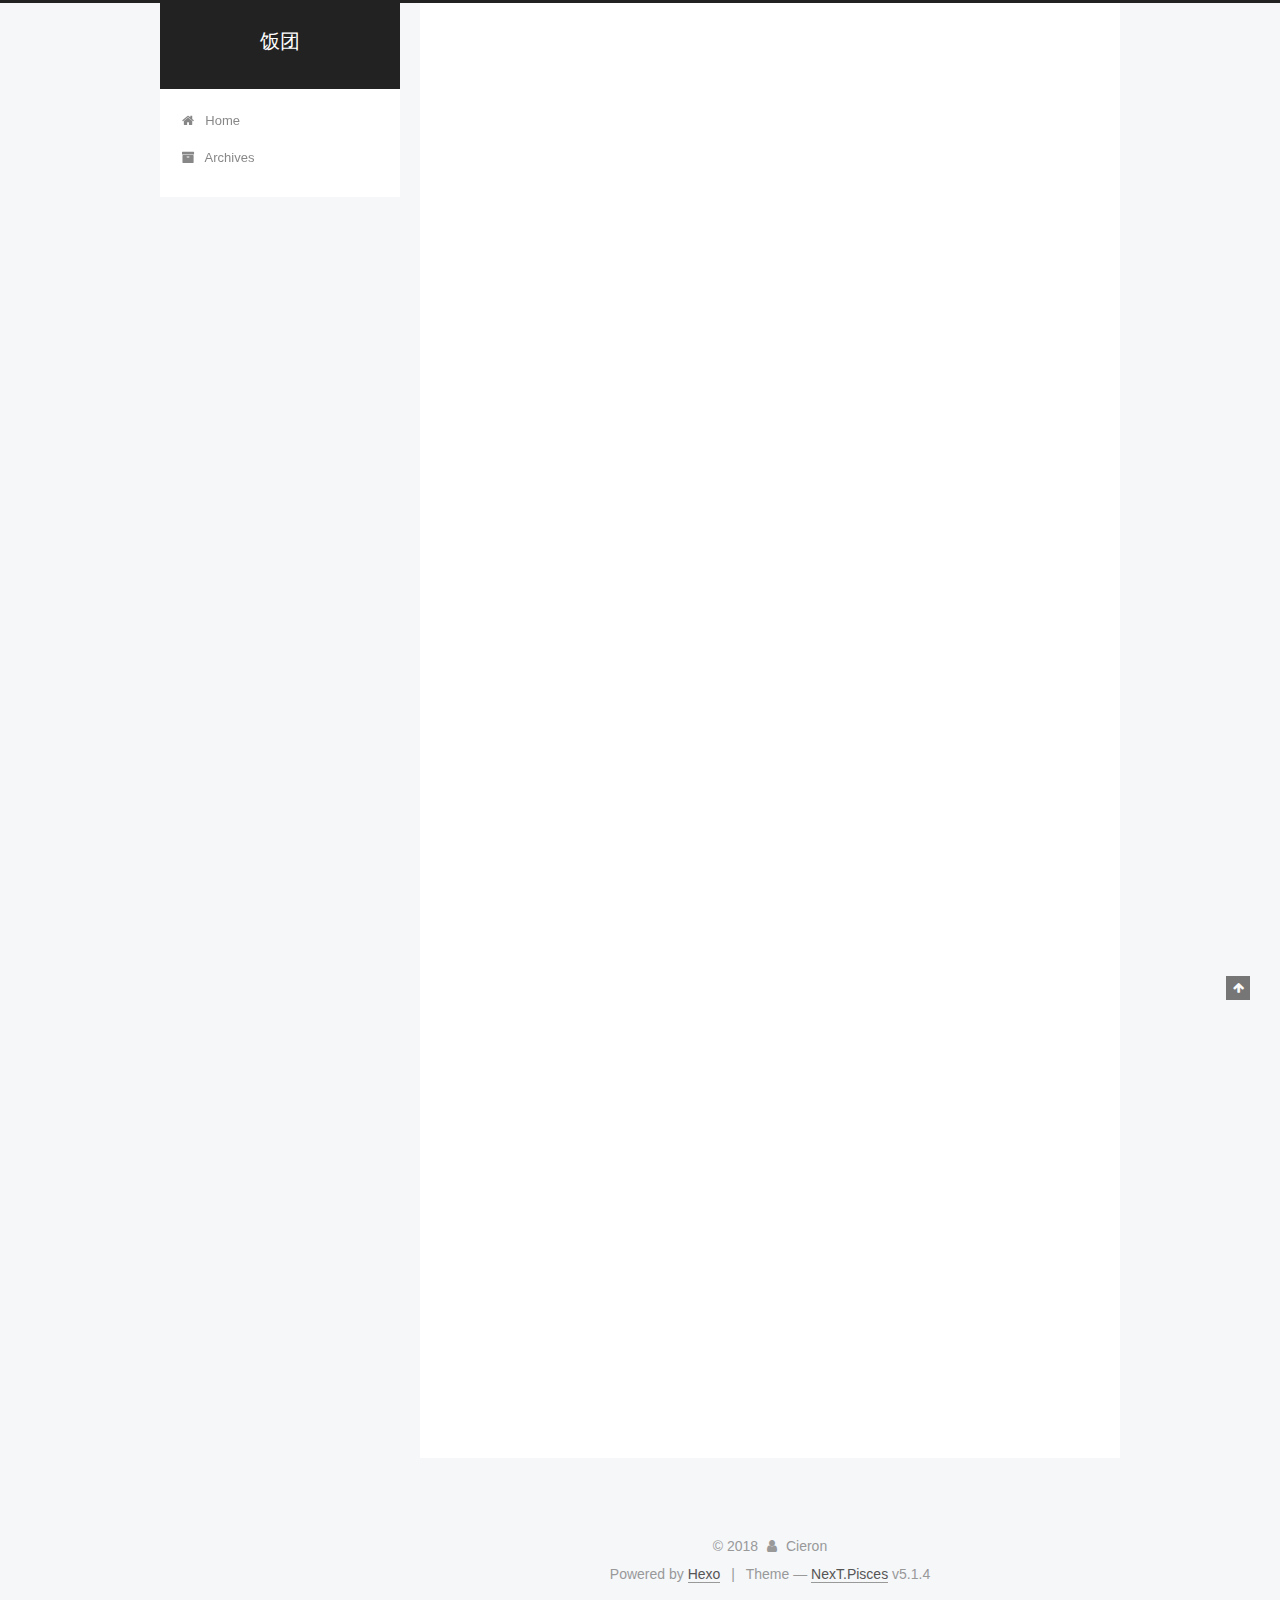
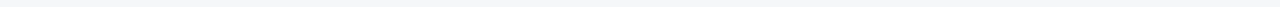
==== commit 114041e0: "Site updated: 2018-06-23 00:15:18" ====
--- a/index.html
+++ b/index.html
@@ -232,7 +232,7 @@
   
   
   <div class="post-block">
-    <link itemprop="mainEntityOfPage" href="http://yoursite.com/2018/06/09/hello-world/">
+    <link itemprop="mainEntityOfPage" href="http://yoursite.com/2018/06/22/mac使用 zsh/">
 
     <span hidden itemprop="author" itemscope itemtype="http://schema.org/Person">
       <meta itemprop="name" content="Cieron">
@@ -251,7 +251,7 @@
         
           <h1 class="post-title" itemprop="name headline">
                 
-                <a class="post-title-link" href="/2018/06/09/hello-world/" itemprop="url">Hello World</a></h1>
+                <a class="post-title-link" href="/2018/06/22/mac使用 zsh/" itemprop="url">mac使用 zsh</a></h1>
         
 
         <div class="post-meta">
@@ -263,8 +263,8 @@
               
                 <span class="post-meta-item-text">Posted on</span>
               
-              <time title="Post created" itemprop="dateCreated datePublished" datetime="2018-06-09T18:10:41+08:00">
-                2018-06-09
+              <time title="Post created" itemprop="dateCreated datePublished" datetime="2018-06-22T23:42:14+08:00">
+                2018-06-22
               </time>
             
 
@@ -303,15 +303,48 @@
       
         
           
-            <p>Welcome to <a href="https://hexo.io/" target="_blank" rel="noopener">Hexo</a>! This is your very first post. Check <a href="https://hexo.io/docs/" target="_blank" rel="noopener">documentation</a> for more info. If you get any problems when using Hexo, you can find the answer in <a href="https://hexo.io/docs/troubleshooting.html" target="_blank" rel="noopener">troubleshooting</a> or you can ask me on <a href="https://github.com/hexojs/hexo/issues" target="_blank" rel="noopener">GitHub</a>.</p>
-<h2 id="Quick-Start"><a href="#Quick-Start" class="headerlink" title="Quick Start"></a>Quick Start</h2><h3 id="Create-a-new-post"><a href="#Create-a-new-post" class="headerlink" title="Create a new post"></a>Create a new post</h3><figure class="highlight bash"><table><tr><td class="gutter"><pre><span class="line">1</span><br></pre></td><td class="code"><pre><span class="line">$ hexo new <span class="string">"My New Post"</span></span><br></pre></td></tr></table></figure>
-<p>More info: <a href="https://hexo.io/docs/writing.html" target="_blank" rel="noopener">Writing</a></p>
-<h3 id="Run-server"><a href="#Run-server" class="headerlink" title="Run server"></a>Run server</h3><figure class="highlight bash"><table><tr><td class="gutter"><pre><span class="line">1</span><br></pre></td><td class="code"><pre><span class="line">$ hexo server</span><br></pre></td></tr></table></figure>
-<p>More info: <a href="https://hexo.io/docs/server.html" target="_blank" rel="noopener">Server</a></p>
-<h3 id="Generate-static-files"><a href="#Generate-static-files" class="headerlink" title="Generate static files"></a>Generate static files</h3><figure class="highlight bash"><table><tr><td class="gutter"><pre><span class="line">1</span><br></pre></td><td class="code"><pre><span class="line">$ hexo generate</span><br></pre></td></tr></table></figure>
-<p>More info: <a href="https://hexo.io/docs/generating.html" target="_blank" rel="noopener">Generating</a></p>
-<h3 id="Deploy-to-remote-sites"><a href="#Deploy-to-remote-sites" class="headerlink" title="Deploy to remote sites"></a>Deploy to remote sites</h3><figure class="highlight bash"><table><tr><td class="gutter"><pre><span class="line">1</span><br></pre></td><td class="code"><pre><span class="line">$ hexo deploy</span><br></pre></td></tr></table></figure>
-<p>More info: <a href="https://hexo.io/docs/deployment.html" target="_blank" rel="noopener">Deployment</a></p>
+            <ul>
+<li><p>安装zsh</p>
+<figure class="highlight shell"><table><tr><td class="gutter"><pre><span class="line">1</span><br></pre></td><td class="code"><pre><span class="line">sudo apt install zsh</span><br></pre></td></tr></table></figure>
+</li>
+<li><p>配置zsh</p>
+<blockquote>
+<p><a href="https://ohmyz.sh/" target="_blank" rel="noopener">开源项目oh-my-zsh</a></p>
+</blockquote>
+<figure class="highlight shell"><table><tr><td class="gutter"><pre><span class="line">1</span><br></pre></td><td class="code"><pre><span class="line">wget https://github.com/robbyrussell/oh-my-zsh/raw/master/tools/install.sh -O - | sh</span><br></pre></td></tr></table></figure>
+</li>
+<li><p>查看已有的shell</p>
+<figure class="highlight shell"><table><tr><td class="gutter"><pre><span class="line">1</span><br></pre></td><td class="code"><pre><span class="line">cat /etc/shells</span><br></pre></td></tr></table></figure>
+<ul>
+<li><p>已安装的shell</p>
+<figure class="highlight shell"><table><tr><td class="gutter"><pre><span class="line">1</span><br><span class="line">2</span><br><span class="line">3</span><br><span class="line">4</span><br><span class="line">5</span><br><span class="line">6</span><br></pre></td><td class="code"><pre><span class="line">/bin/bash</span><br><span class="line">/bin/csh</span><br><span class="line">/bin/ksh</span><br><span class="line">/bin/sh</span><br><span class="line">/bin/tcsh</span><br><span class="line">/bin/zsh</span><br></pre></td></tr></table></figure>
+</li>
+</ul>
+</li>
+<li><p>将默认shell更改为zsh</p>
+<figure class="highlight shell"><table><tr><td class="gutter"><pre><span class="line">1</span><br></pre></td><td class="code"><pre><span class="line">chsh -s /bin/zsh</span><br></pre></td></tr></table></figure>
+</li>
+<li><p>更换主题只需修改~/.zshrc文件</p>
+<figure class="highlight plain"><table><tr><td class="gutter"><pre><span class="line">1</span><br></pre></td><td class="code"><pre><span class="line">ZSH_THEME=&quot;robbyrussell&quot;</span><br></pre></td></tr></table></figure>
+<blockquote>
+<p>~/.oh-my-zsh/themes下是各种的自带的主题</p>
+</blockquote>
+</li>
+<li><p>安装zsh 使环境变量失效的问题</p>
+<p><code>source ~/.bash_profile</code> 关闭后不生效 原理是zsh搞得鬼。</p>
+<ul>
+<li>需要再打开</li>
+</ul>
+<figure class="highlight shell"><table><tr><td class="gutter"><pre><span class="line">1</span><br></pre></td><td class="code"><pre><span class="line">vim ~/.zshrc</span><br></pre></td></tr></table></figure>
+<ul>
+<li>添加</li>
+</ul>
+<figure class="highlight shell"><table><tr><td class="gutter"><pre><span class="line">1</span><br></pre></td><td class="code"><pre><span class="line">source ~/.bash_profile</span><br></pre></td></tr></table></figure>
+<blockquote>
+<p>这样~/.bash_profile配置的环境变量同样有效</p>
+</blockquote>
+</li>
+</ul>
 
           
         
--- a/css/main.css
+++ b/css/main.css
@@ -1823,7 +1823,7 @@
   width: 4px;
   height: 4px;
   border-radius: 50%;
-  background: #ffff93;
+  background: #9d5322;
 }
 .links-of-blogroll {
   font-size: 13px;
